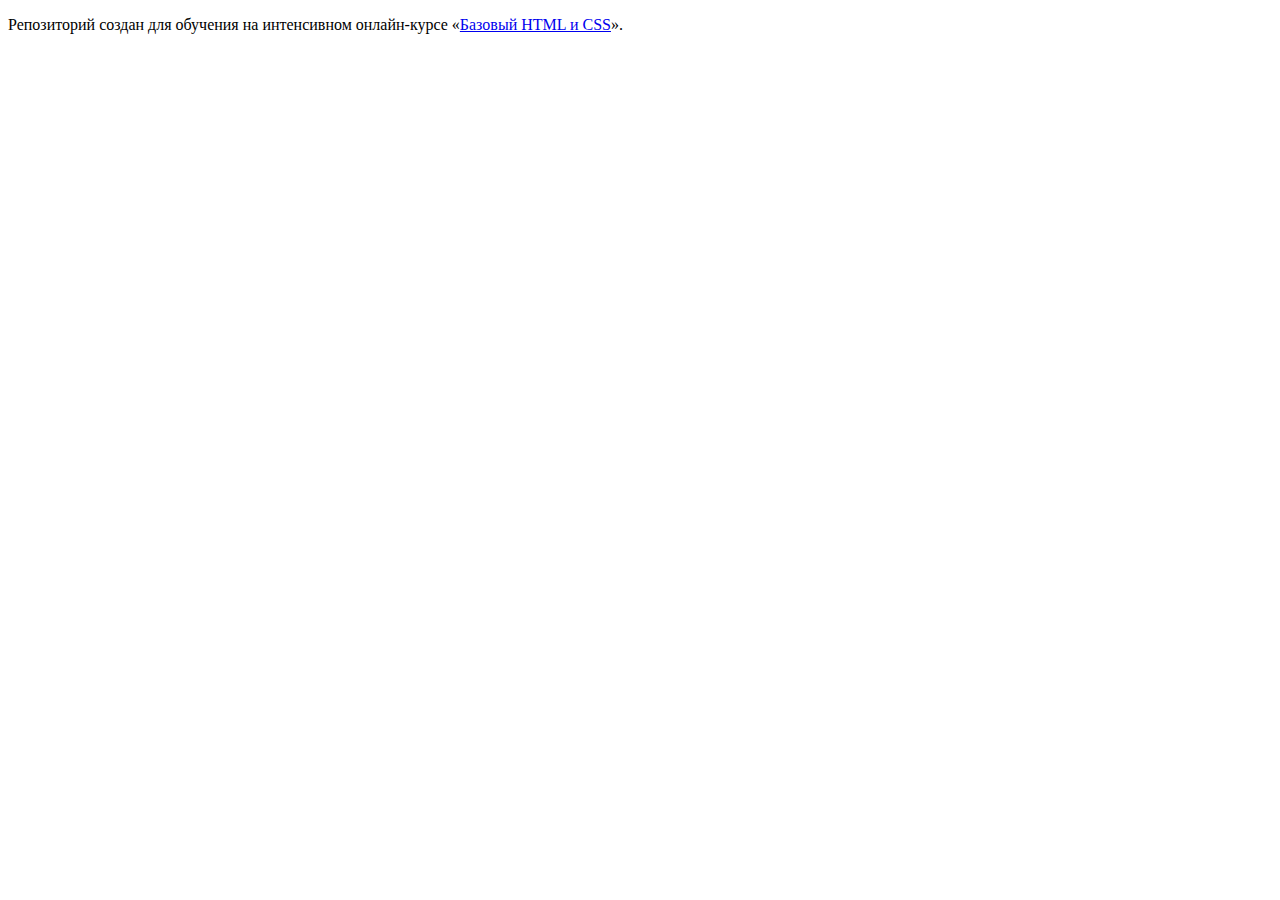
==== index.html @ d31115f0 "Revert "Разметка главной страницы"" ====
<!DOCTYPE html>
<html lang="ru">
  <head>
    <meta charset="utf-8">
    <title>HTML Academy: Барбершоп</title>
  </head>
  <body>

    <p>Репозиторий создан для обучения на интенсивном онлайн‑курсе «<a href="https://htmlacademy.ru/intensive/htmlcss">Базовый HTML и CSS</a>».</p>

  </body>
</html>
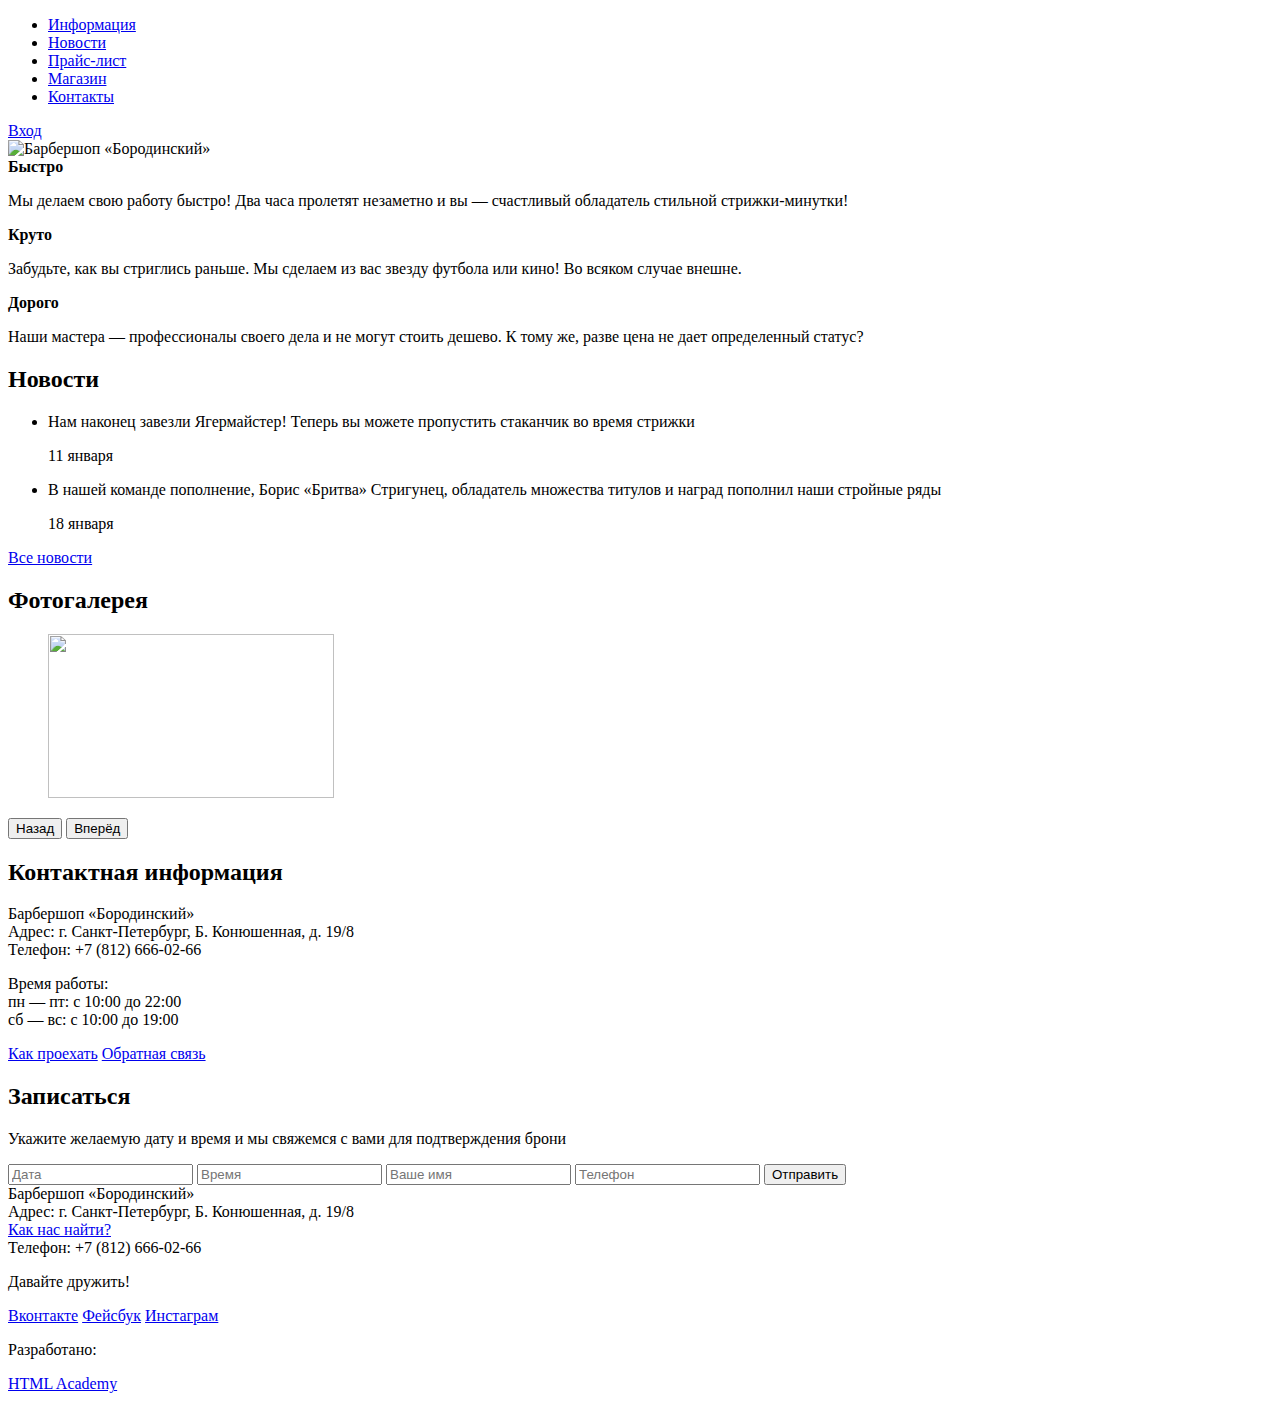
==== commit b1d7245e: "Разметка страниц catalog и catalog-item" ====
--- a/index.html
+++ b/index.html
@@ -4,9 +4,115 @@
     <meta charset="utf-8">
     <title>HTML Academy: Барбершоп</title>
   </head>
-  <body>
-
-    <p>Репозиторий создан для обучения на интенсивном онлайн‑курсе «<a href="https://htmlacademy.ru/intensive/htmlcss">Базовый HTML и CSS</a>».</p>
-
+    <body>
+    <header class="main-header">
+      <div class="container">
+        <nav class="main-navigation">
+          <ul>
+            <li><a href="#">Информация</a></li>
+            <li><a href="#">Новости</a></li>
+            <li><a href="#">Прайс-лист</a></li>
+            <li><a href="#">Магазин</a></li>
+            <li><a href="#">Контакты</a></li>
+          </ul>
+        </nav>
+        <div class="user-block">
+          <a class="login" href="#">Вход</a>
+        </div>
+      </div>
+    </header>
+    <main class="container">
+      <div class="index-logo">
+        <img src="img/index-logo.png" width="368" height="204" alt="Барбершоп «Бородинский»">
+      </div>
+      <section class="features">
+        <div class="features-item">
+          <b class="features-name">Быстро</b>
+          <p>Мы делаем свою работу быстро! Два часа пролетят незаметно и вы — счастливый обладатель стильной стрижки-минутки!</p>
+        </div>
+        <div class="features-item">
+          <b class="features-name">Круто</b>
+          <p>Забудьте, как вы стриглись раньше. Мы сделаем из вас звезду футбола или кино! Во всяком случае внешне.</p>
+        </div>
+        <div class="features-item">
+          <b class="features-name">Дорого</b>
+          <p>Наши мастера — профессионалы своего дела и не могут стоить дешево. К тому же, разве цена не дает определенный статус?</p>
+        </div>
+      </section>
+      <div class="index-content">
+        <div class="index-content-left">
+          <h2 class="index-content-title">Новости</h2>
+          <ul class="news-preview">
+            <li>
+              <p>Нам наконец завезли Ягермайстер! Теперь вы можете пропустить стаканчик во время стрижки</p>
+              <time datetime="2016-01-11">11 января</time>
+            </li>
+            <li>
+              <p>В нашей команде пополнение, Борис «Бритва» Стригунец, обладатель множества титулов и наград пополнил наши стройные ряды</p>
+              <time datetime="2016-01-18">18 января</time>
+            </li>
+          </ul>
+          <a class="btn" href="#">Все новости</a>
+        </div>
+        <div class="index-content-right">
+          <h2 class="index-content-title">Фотогалерея</h2>
+          <div class="gallery">
+            <figure class="gallery-content">
+              <img src="img/photo-1.jpg" width="286" height="164" alt="">
+            </figure>
+            <button class="btn gallery-prev" type="button">Назад</button>
+            <button class="btn gallery-next" type="button">Вперёд</button>
+          </div>
+        </div>
+      </div>
+      <div class="index-content">
+        <div class="index-content-left">
+          <h2 class="index-content-title">Контактная информация</h2>
+          <p>
+            Барбершоп «Бородинский»<br>
+            Адрес: г. Санкт-Петербург, Б. Конюшенная, д. 19/8<br>
+            Телефон: +7 (812) 666-02-66
+          </p>
+          <p>
+            Время работы:<br>
+            пн — пт: с 10:00 до 22:00<br>
+            сб — вс: с 10:00 до 19:00
+          </p>
+          <a class="btn" href="#">Как проехать</a>
+          <a class="btn" href="#">Обратная связь</a>
+        </div>
+        <div class="index-content-right">
+          <h2 class="index-content-title">Записаться</h2>
+          <p>Укажите желаемую дату и время и мы свяжемся с вами для подтверждения брони</p>
+          <form class="appointment-form" action="https://echo.htmlacademy.ru" method="post">
+            <input type="text" name="date" value="" placeholder="Дата">
+            <input type="text" name="time" value="" placeholder="Время">
+            <input type="text" name="name" value="" placeholder="Ваше имя">
+            <input type="tel" name="phone" value="" placeholder="Телефон">
+            <button class="btn" type="submit">Отправить</button>
+          </form>
+        </div>
+      </div>
+    </main>
+    <footer class="main-footer">
+      <div class="container">
+        <section class="footer-contacts">
+          Барбершоп «Бородинский»<br>
+          Адрес: г. Санкт-Петербург, Б. Конюшенная, д. 19/8<br>
+          <a href="#">Как нас найти?</a><br>
+          Телефон: +7 (812) 666-02-66
+        </section>
+        <section class="footer-social">
+          <p>Давайте дружить!</p>
+          <a class="social-btn social-btn-vk" href="#">Вконтакте</a>
+          <a class="social-btn social-btn-fb" href="#">Фейсбук</a>
+          <a class="social-btn social-btn-inst" href="#">Инстаграм</a>
+        </section>
+        <section class="footer-copyright">
+          <p>Разработано:</p>
+          <a class="btn" href="https://htmlacademy.ru">HTML Academy</a>
+        </section>
+      </div>
+    </footer>
   </body>
-</html>
+</html>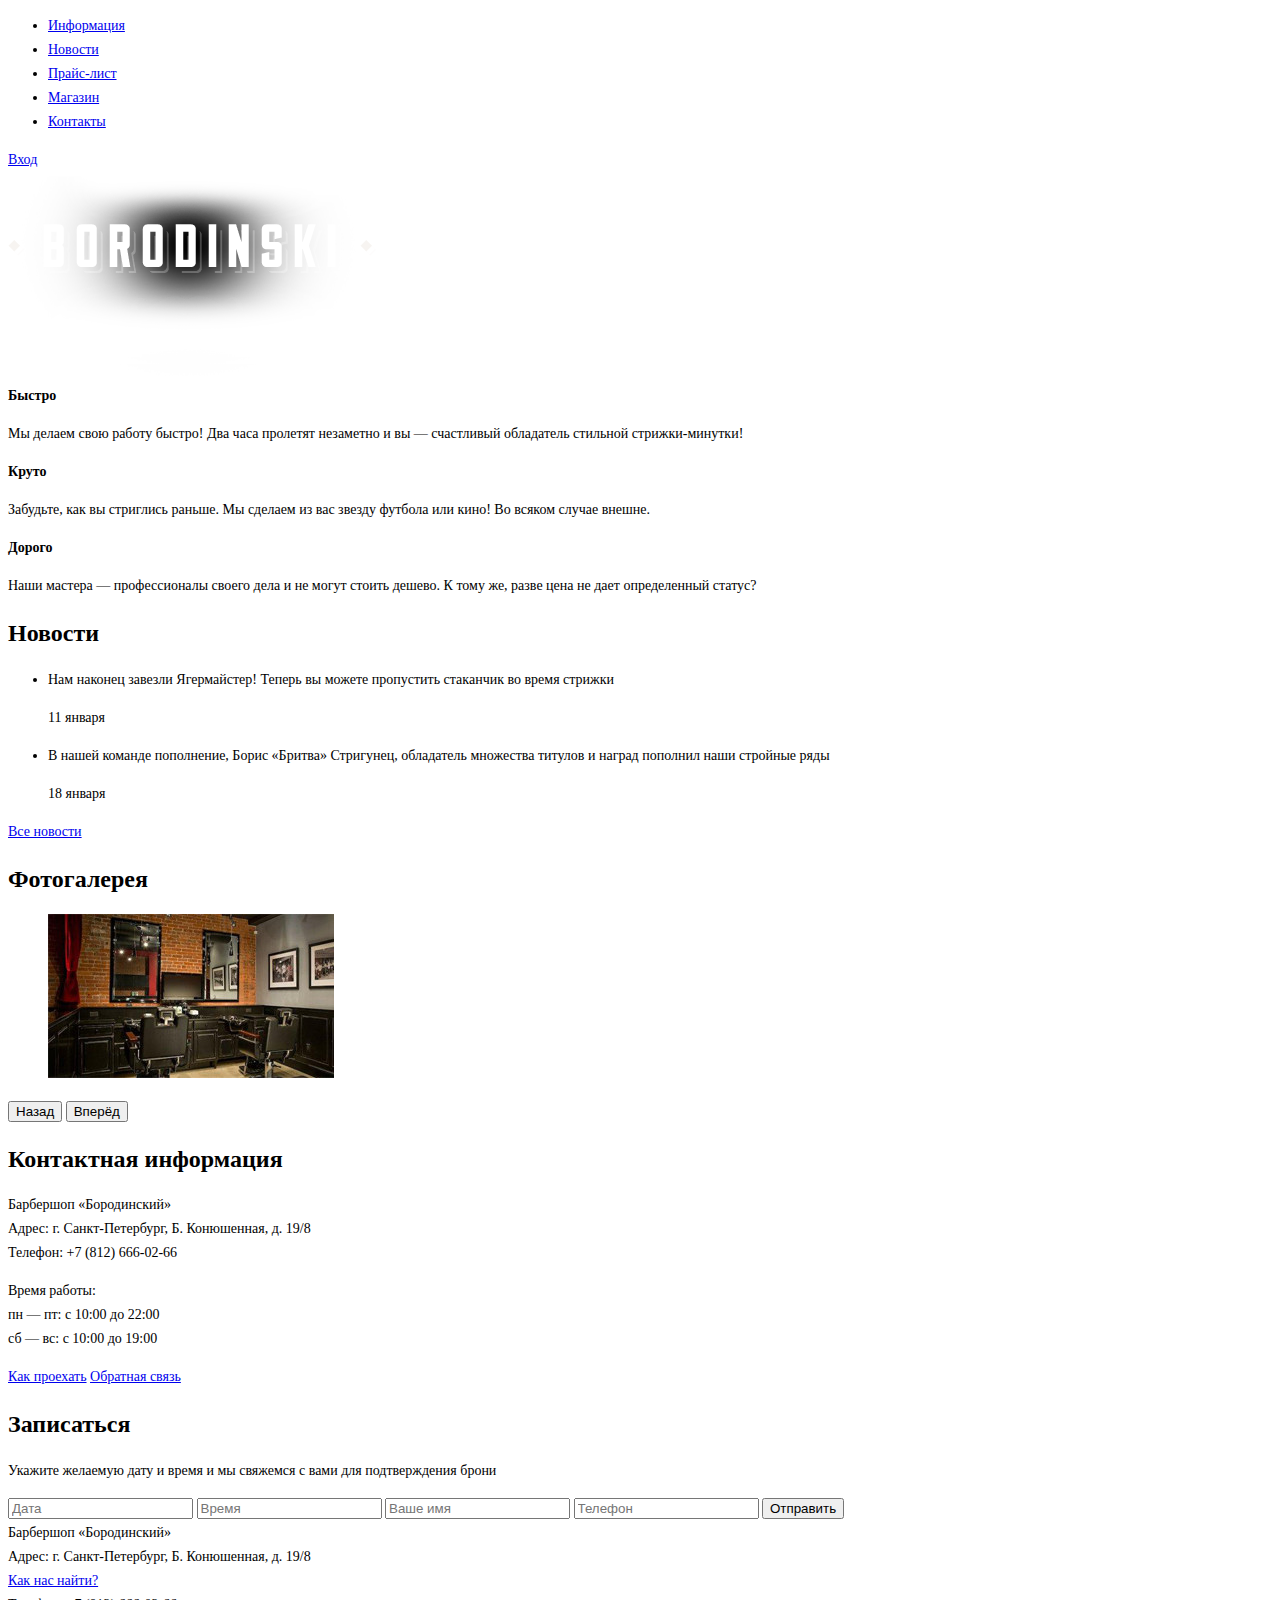
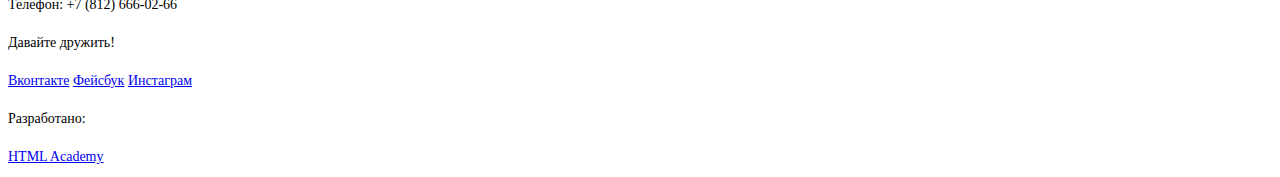
==== commit ee090d3b: "Подключение графики" ====
--- a/index.html
+++ b/index.html
@@ -3,8 +3,9 @@
   <head>
     <meta charset="utf-8">
     <title>HTML Academy: Барбершоп</title>
+    <link rel="stylesheet" type="text/css" href="css/style.css">
   </head>
-    <body>
+  <body>
     <header class="main-header">
       <div class="container">
         <nav class="main-navigation">
@@ -22,77 +23,77 @@
       </div>
     </header>
     <main class="container">
-      <div class="index-logo">
-        <img src="img/index-logo.png" width="368" height="204" alt="Барбершоп «Бородинский»">
+    <div class="index-logo">
+      <img src="img/BORODINSKI Logo.png" width="368" height="204" alt="Барбершоп «Бородинский»">
+    </div>
+    <section class="features">
+      <div class="features-item">
+        <b class="features-name">Быстро</b>
+        <p>Мы делаем свою работу быстро! Два часа пролетят незаметно и вы — счастливый обладатель стильной стрижки-минутки!</p>
       </div>
-      <section class="features">
-        <div class="features-item">
-          <b class="features-name">Быстро</b>
-          <p>Мы делаем свою работу быстро! Два часа пролетят незаметно и вы — счастливый обладатель стильной стрижки-минутки!</p>
-        </div>
-        <div class="features-item">
-          <b class="features-name">Круто</b>
-          <p>Забудьте, как вы стриглись раньше. Мы сделаем из вас звезду футбола или кино! Во всяком случае внешне.</p>
-        </div>
-        <div class="features-item">
-          <b class="features-name">Дорого</b>
-          <p>Наши мастера — профессионалы своего дела и не могут стоить дешево. К тому же, разве цена не дает определенный статус?</p>
-        </div>
-      </section>
-      <div class="index-content">
-        <div class="index-content-left">
-          <h2 class="index-content-title">Новости</h2>
-          <ul class="news-preview">
-            <li>
-              <p>Нам наконец завезли Ягермайстер! Теперь вы можете пропустить стаканчик во время стрижки</p>
-              <time datetime="2016-01-11">11 января</time>
-            </li>
-            <li>
-              <p>В нашей команде пополнение, Борис «Бритва» Стригунец, обладатель множества титулов и наград пополнил наши стройные ряды</p>
-              <time datetime="2016-01-18">18 января</time>
-            </li>
-          </ul>
-          <a class="btn" href="#">Все новости</a>
-        </div>
-        <div class="index-content-right">
-          <h2 class="index-content-title">Фотогалерея</h2>
-          <div class="gallery">
-            <figure class="gallery-content">
-              <img src="img/photo-1.jpg" width="286" height="164" alt="">
-            </figure>
-            <button class="btn gallery-prev" type="button">Назад</button>
-            <button class="btn gallery-next" type="button">Вперёд</button>
-          </div>
+      <div class="features-item">
+        <b class="features-name">Круто</b>
+        <p>Забудьте, как вы стриглись раньше. Мы сделаем из вас звезду футбола или кино! Во всяком случае внешне.</p>
+      </div>
+      <div class="features-item">
+        <b class="features-name">Дорого</b>
+        <p>Наши мастера — профессионалы своего дела и не могут стоить дешево. К тому же, разве цена не дает определенный статус?</p>
+      </div>
+    </section>
+    <div class="index-content">
+      <div class="index-content-left">
+        <h2 class="index-content-title">Новости</h2>
+        <ul class="news-preview">
+          <li>
+            <p>Нам наконец завезли Ягермайстер! Теперь вы можете пропустить стаканчик во время стрижки</p>
+            <time datetime="2016-01-11">11 января</time>
+          </li>
+          <li>
+            <p>В нашей команде пополнение, Борис «Бритва» Стригунец, обладатель множества титулов и наград пополнил наши стройные ряды</p>
+            <time datetime="2016-01-18">18 января</time>
+          </li>
+        </ul>
+        <a class="btn" href="#">Все новости</a>
+      </div>
+      <div class="index-content-right">
+        <h2 class="index-content-title">Фотогалерея</h2>
+        <div class="gallery">
+          <figure class="gallery-content">
+            <img src="img/Layer 21.jpg" width="286" height="164" alt="">
+          </figure>
+          <button class="btn gallery-prev" type="button">Назад</button>
+          <button class="btn gallery-next" type="button">Вперёд</button>
         </div>
       </div>
-      <div class="index-content">
-        <div class="index-content-left">
-          <h2 class="index-content-title">Контактная информация</h2>
-          <p>
-            Барбершоп «Бородинский»<br>
-            Адрес: г. Санкт-Петербург, Б. Конюшенная, д. 19/8<br>
-            Телефон: +7 (812) 666-02-66
-          </p>
-          <p>
-            Время работы:<br>
-            пн — пт: с 10:00 до 22:00<br>
-            сб — вс: с 10:00 до 19:00
-          </p>
-          <a class="btn" href="#">Как проехать</a>
-          <a class="btn" href="#">Обратная связь</a>
-        </div>
-        <div class="index-content-right">
-          <h2 class="index-content-title">Записаться</h2>
-          <p>Укажите желаемую дату и время и мы свяжемся с вами для подтверждения брони</p>
-          <form class="appointment-form" action="https://echo.htmlacademy.ru" method="post">
-            <input type="text" name="date" value="" placeholder="Дата">
-            <input type="text" name="time" value="" placeholder="Время">
-            <input type="text" name="name" value="" placeholder="Ваше имя">
-            <input type="tel" name="phone" value="" placeholder="Телефон">
-            <button class="btn" type="submit">Отправить</button>
-          </form>
-        </div>
+    </div>
+    <div class="index-content">
+      <div class="index-content-left">
+        <h2 class="index-content-title">Контактная информация</h2>
+        <p>
+          Барбершоп «Бородинский»<br>
+          Адрес: г. Санкт-Петербург, Б. Конюшенная, д. 19/8<br>
+          Телефон: +7 (812) 666-02-66
+        </p>
+        <p>
+          Время работы:<br>
+          пн — пт: с 10:00 до 22:00<br>
+          сб — вс: с 10:00 до 19:00
+        </p>
+        <a class="btn" href="#">Как проехать</a>
+        <a class="btn" href="#">Обратная связь</a>
       </div>
+      <div class="index-content-right">
+        <h2 class="index-content-title">Записаться</h2>
+        <p>Укажите желаемую дату и время и мы свяжемся с вами для подтверждения брони</p>
+        <form class="appointment-form" action="https://echo.htmlacademy.ru" method="post">
+          <input type="text" name="date" value="" placeholder="Дата">
+          <input type="text" name="time" value="" placeholder="Время">
+          <input type="text" name="name" value="" placeholder="Ваше имя">
+          <input type="tel" name="phone" value="" placeholder="Телефон">
+          <button class="btn" type="submit">Отправить</button>
+        </form>
+      </div>
+    </div>
     </main>
     <footer class="main-footer">
       <div class="container">
--- a/css/style.css
+++ b/css/style.css
@@ -0,0 +1,19 @@
+body {
+	font-family: "PTSans";
+	font-color: #000000;
+	font-size: 14px;
+	line-height: 24px;
+	text-align: left;
+}
+
+h1 {
+	font-size: 30px;
+	line-height: 42px;
+	font-weight: bold;
+}
+
+h2 {
+	font-size: 24px;
+	line-height: 30px;
+	font-weight: bold;
+}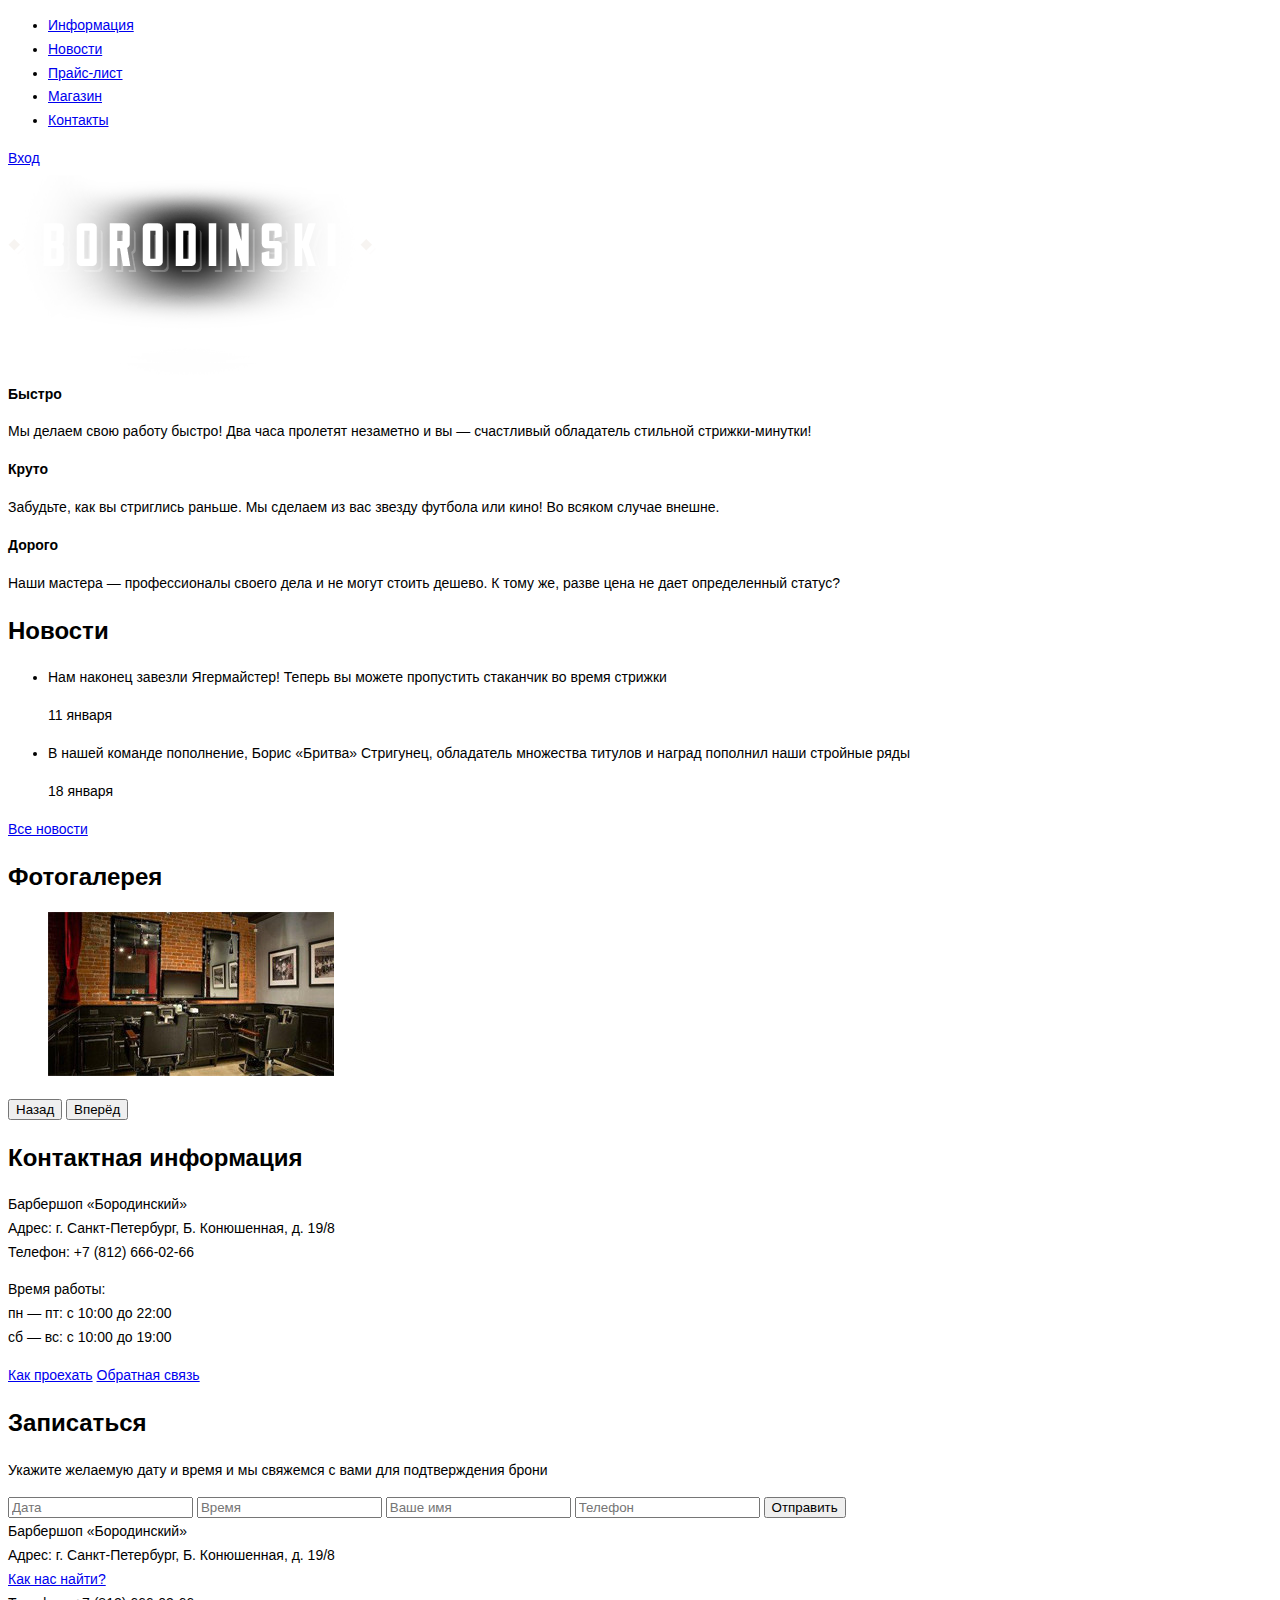
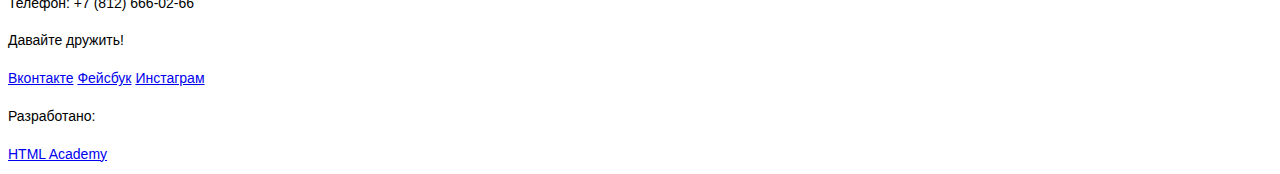
==== commit bcbce5aa: "Доработка 3-1" ====
--- a/index.html
+++ b/index.html
@@ -59,7 +59,7 @@
         <h2 class="index-content-title">Фотогалерея</h2>
         <div class="gallery">
           <figure class="gallery-content">
-            <img src="img/Layer 21.jpg" width="286" height="164" alt="">
+            <img src="img/gallery.jpg" width="286" height="164" alt="">
           </figure>
           <button class="btn gallery-prev" type="button">Назад</button>
           <button class="btn gallery-next" type="button">Вперёд</button>
@@ -116,4 +116,4 @@
       </div>
     </footer>
   </body>
-</html>+</html>
--- a/css/style.css
+++ b/css/style.css
@@ -1,19 +1,19 @@
 body {
-	font-family: "PTSans";
+	font-family: "PTSans", "Arial", sans-serif;
 	font-color: #000000;
 	font-size: 14px;
-	line-height: 24px;
+	line-height: 1.7;
 	text-align: left;
 }
 
 h1 {
 	font-size: 30px;
-	line-height: 42px;
+	line-height: 1.4;
 	font-weight: bold;
 }
 
 h2 {
 	font-size: 24px;
-	line-height: 30px;
+	line-height: 1.3;
 	font-weight: bold;
-}+}
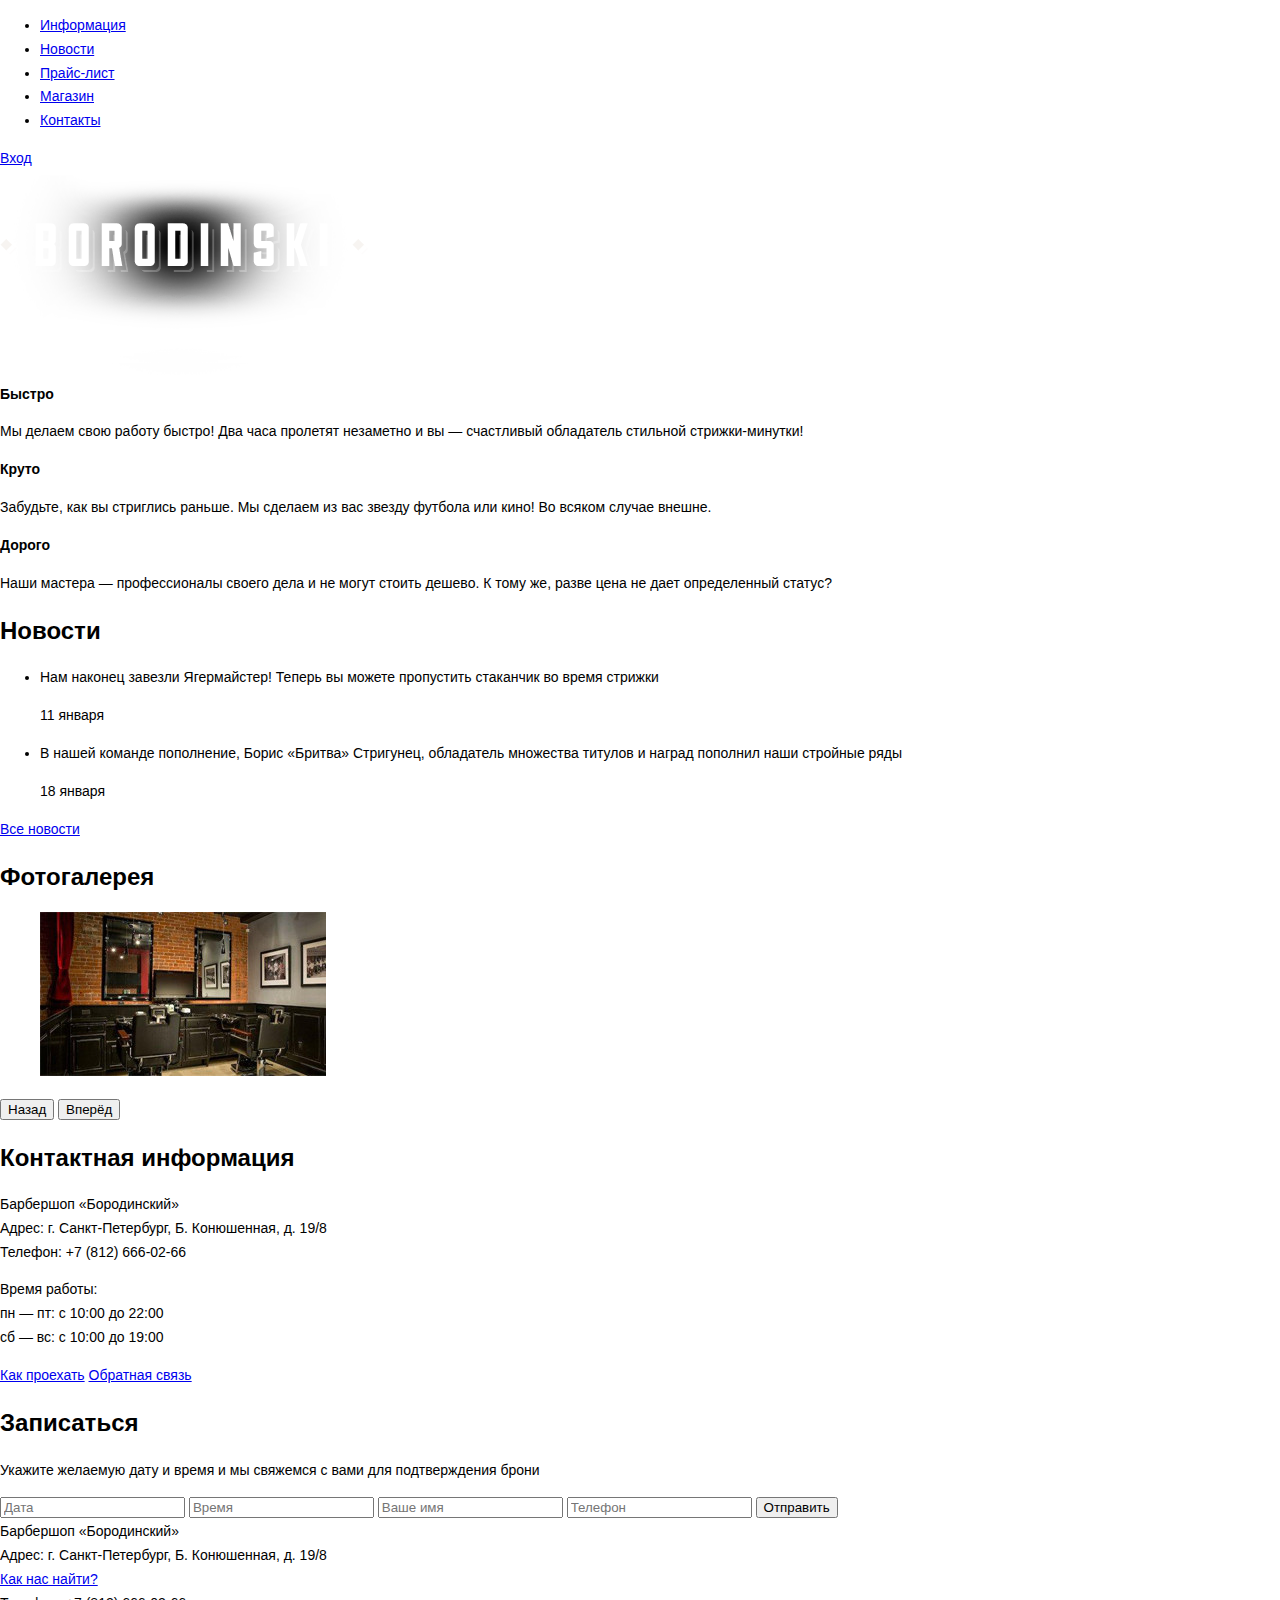
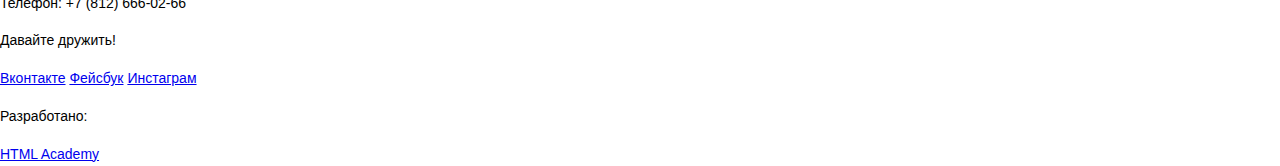
==== commit 0f35f1b8: "Доработка 3-2" ====
--- a/index.html
+++ b/index.html
@@ -7,7 +7,7 @@
   </head>
   <body>
     <header class="main-header">
-      <div class="container">
+      <div class="container clearfix">
         <nav class="main-navigation">
           <ul>
             <li><a href="#">Информация</a></li>
@@ -24,9 +24,9 @@
     </header>
     <main class="container">
     <div class="index-logo">
-      <img src="img/BORODINSKI Logo.png" width="368" height="204" alt="Барбершоп «Бородинский»">
+      <img src="img/borodinski-logo.png" width="368" height="204" alt="Барбершоп «Бородинский»">
     </div>
-    <section class="features">
+    <section class="features clearfix">
       <div class="features-item">
         <b class="features-name">Быстро</b>
         <p>Мы делаем свою работу быстро! Два часа пролетят незаметно и вы — счастливый обладатель стильной стрижки-минутки!</p>
--- a/css/style.css
+++ b/css/style.css
@@ -1,6 +1,14 @@
+html,
 body {
-	font-family: "PTSans", "Arial", sans-serif;
-	font-color: #000000;
+  min-width: 1440px;
+  min-height: 1750px;
+  margin: 0;
+  padding: 0;
+}
+
+body {
+	font-family: "PT Sans", "Arial", sans-serif;
+	color: #000000;
 	font-size: 14px;
 	line-height: 1.7;
 	text-align: left;
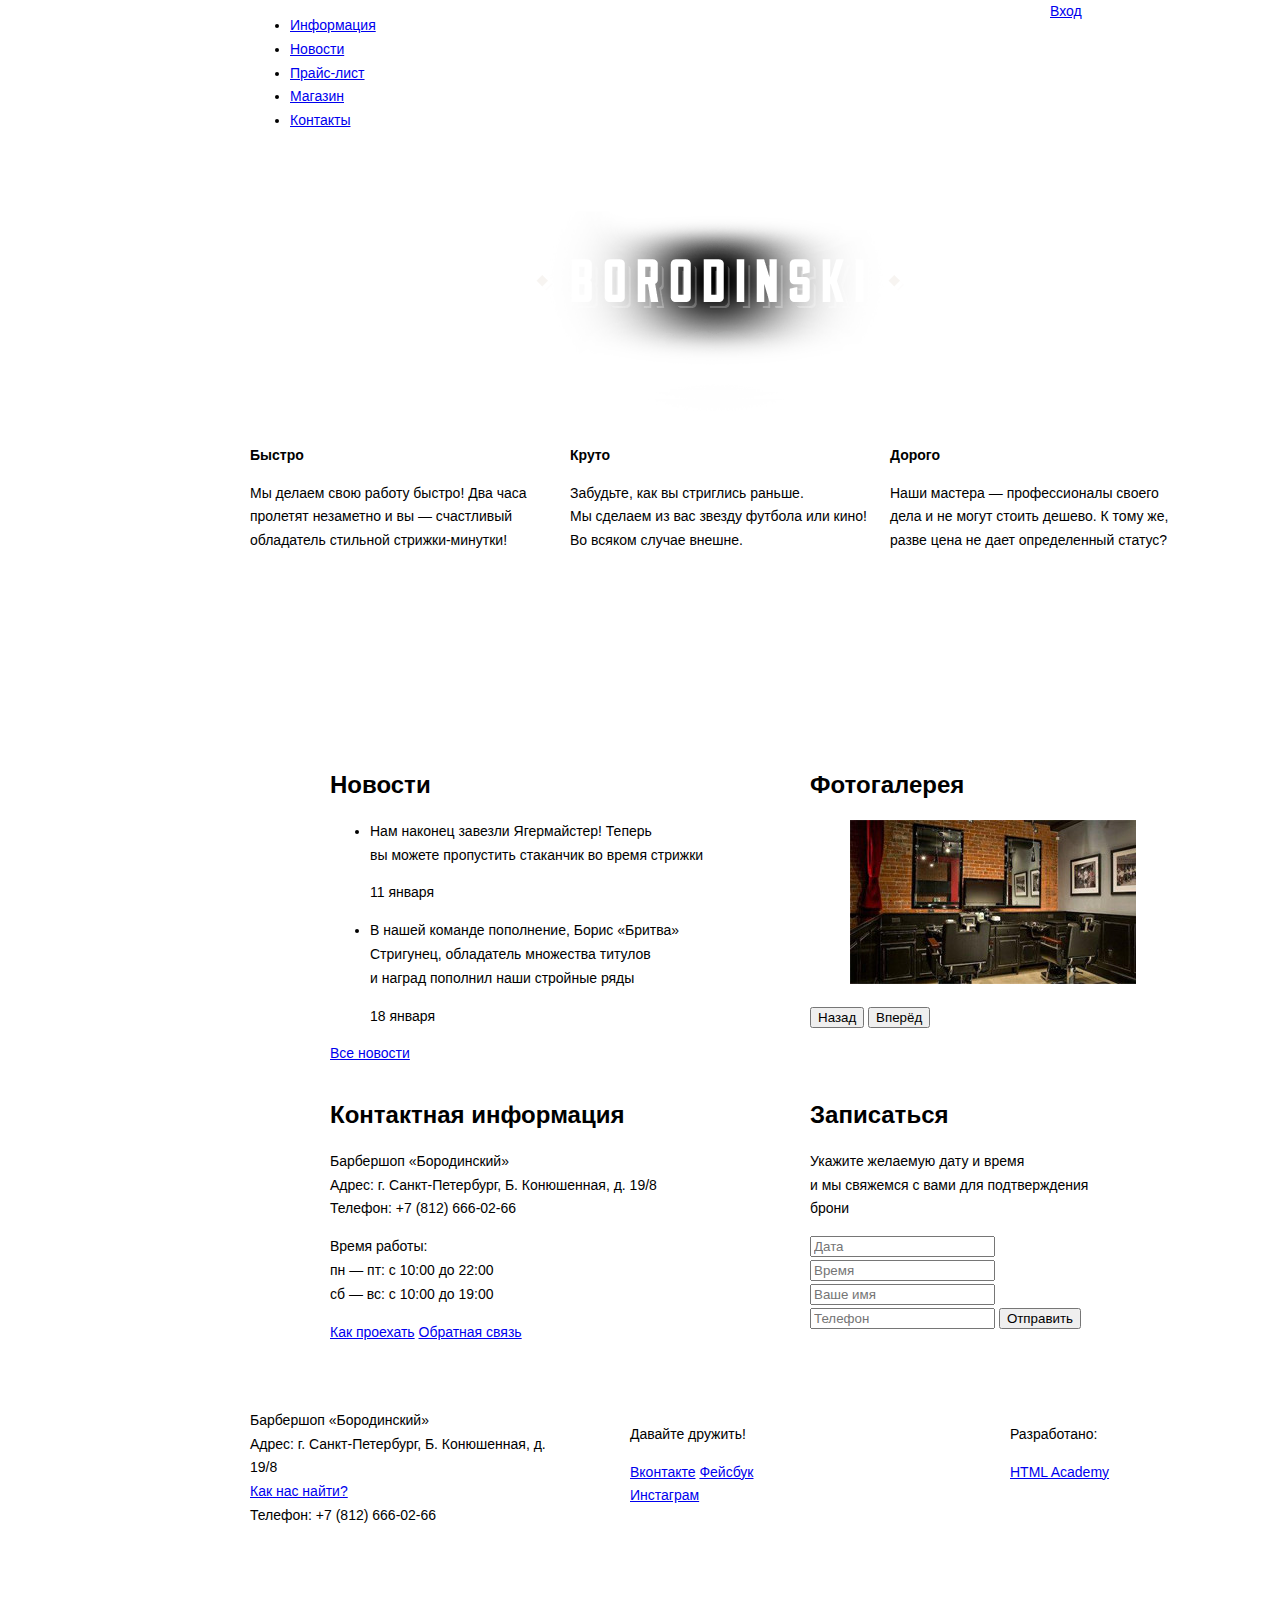
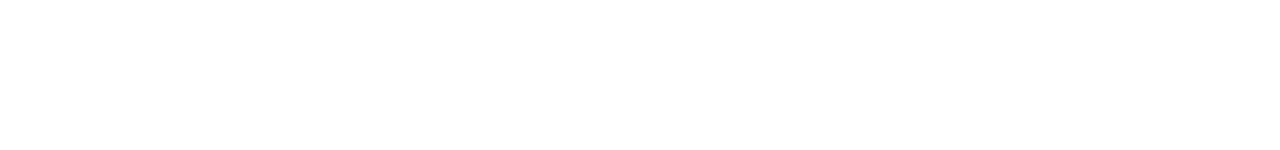
==== commit 39eef969: "Сетка" ====
--- a/index.html
+++ b/index.html
@@ -23,7 +23,7 @@
       </div>
     </header>
     <main class="container">
-    <div class="index-logo">
+    <div class="index-logotype">
       <img src="img/borodinski-logo.png" width="368" height="204" alt="Барбершоп «Бородинский»">
     </div>
     <section class="features clearfix">
--- a/css/style.css
+++ b/css/style.css
@@ -25,3 +25,149 @@
 	line-height: 1.3;
 	font-weight: bold;
 }
+
+.clearfix::after {
+  content: "";
+
+  display: table;
+  clear: both;
+}
+
+/*header+
+*/
+.container {
+  width: 940px;
+  margin: 0 auto;
+  padding: 0 10px;
+}
+
+.main-header {
+  margin-bottom: 60px;
+}
+
+.main-navigation {
+  float: left;
+  width: 780px;
+  min-height: 70px;
+}
+
+.user-block {
+  float: right;
+  width: 140px;
+  min-height: 70px;
+}
+
+/* main главной страницы*/
+
+.index-logotype {
+  width: 368px;
+  min-height: 204px;
+  margin-right: auto;
+  margin-left: auto;
+  margin-bottom: 25px;
+}
+
+.features {
+  margin-bottom: 80px;
+}
+
+.features-item {
+  float: left;
+  width: 300px;
+  margin-right: 20px;
+  min-height: 175px;
+}
+
+.features-item:last-child {
+  margin-right: 0;
+}
+
+.index-content {
+  margin-bottom: 35px;
+  padding: 50px 80px;
+}
+
+.index-content-left {
+  float: left;
+  width: 380px;
+  min-height: 330px;
+}
+
+.index-content-right {
+  float: right;
+  width: 300px;
+  min-height: 330px;
+}
+
+/*footer*/
+
+.main-footer {
+  margin-top: 65px;
+  padding-top: 60px;
+  padding-bottom: 40px;
+}
+
+.footer-contacts {
+  float: left;
+  width: 320px;
+  margin-right: 60px;
+  min-height: 90px;
+}
+
+.footer-social {
+  float: left;
+  width: 180px;
+  min-height: 90px;
+}
+
+.footer-copyright {
+  float: right;
+  width: 180px;
+  min-height: 90px;
+}
+
+/* catalog */
+
+.index-logo {
+  float: left;
+  width: 140px;
+  min-height: 70px;
+}
+
+.content-left {
+  float: left;
+  width: 220px;
+  min-height:590px;
+}
+
+.content-right {
+  width: 700px;
+  min-height: 600px;
+  margin-bottom: 45px;
+}
+
+.content-catalog-product {
+  float: left;
+  width: 220px;
+  margin-right: 10px;
+  margin-left: 10px;
+  min-height: 285px;
+}
+
+/* catalog-items*/
+
+.product-gallery {
+  float:left;
+  width: 480px;
+  min-height: 670px;
+  margin-right: 0;
+}
+
+.product {
+  float: right;
+  width: 400px;
+  min-height: 410;
+  margin-
+}
+
+
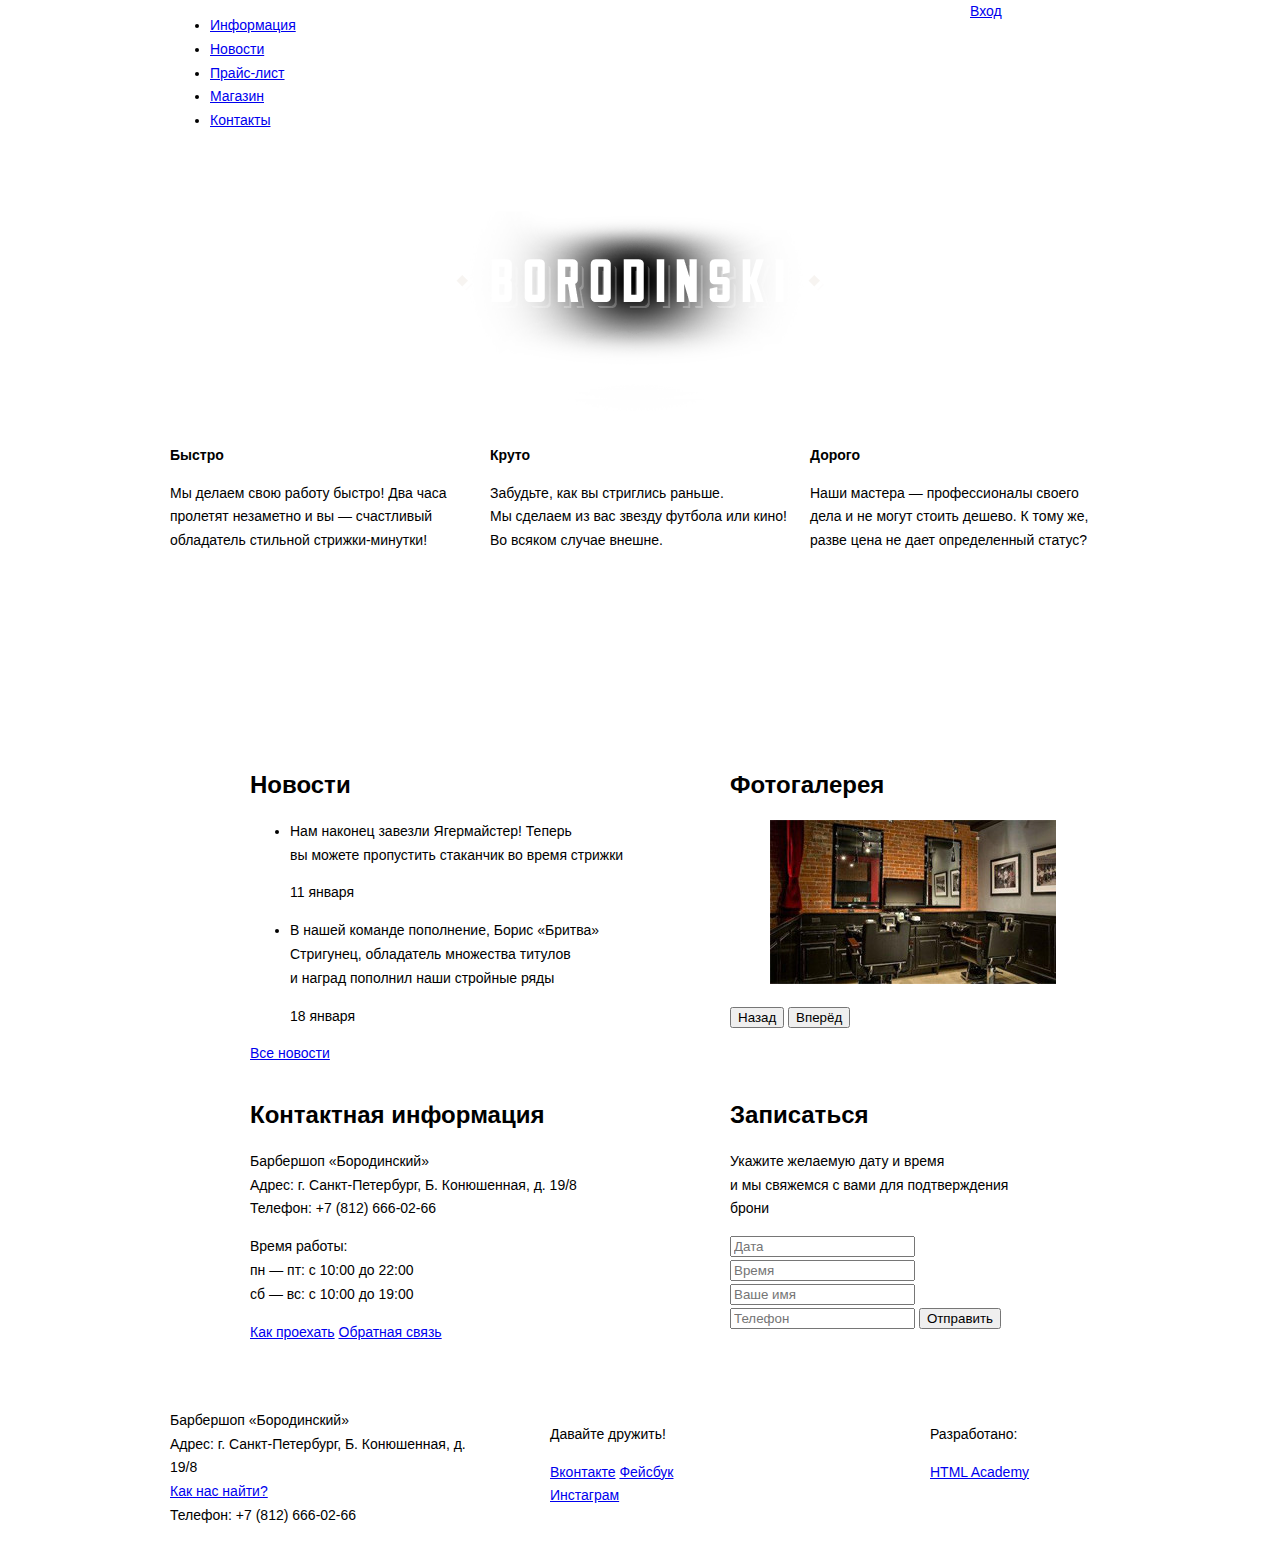
==== commit a4360c0b: "Доработка 4-1 (сетка)" ====
--- a/index.html
+++ b/index.html
@@ -1,28 +1,30 @@
 <!DOCTYPE html>
 <html lang="ru">
-  <head>
-    <meta charset="utf-8">
-    <title>HTML Academy: Барбершоп</title>
-    <link rel="stylesheet" type="text/css" href="css/style.css">
-  </head>
-  <body>
-    <header class="main-header">
-      <div class="container clearfix">
-        <nav class="main-navigation">
-          <ul>
-            <li><a href="#">Информация</a></li>
-            <li><a href="#">Новости</a></li>
-            <li><a href="#">Прайс-лист</a></li>
-            <li><a href="#">Магазин</a></li>
-            <li><a href="#">Контакты</a></li>
-          </ul>
-        </nav>
-        <div class="user-block">
-          <a class="login" href="#">Вход</a>
-        </div>
+
+<head>
+  <meta charset="utf-8">
+  <title>HTML Academy: Барбершоп</title>
+  <link rel="stylesheet" type="text/css" href="css/style.css">
+</head>
+
+<body>
+  <header class="main-header">
+    <div class="container clearfix">
+      <nav class="main-navigation">
+        <ul>
+          <li><a href="#">Информация</a></li>
+          <li><a href="#">Новости</a></li>
+          <li><a href="#">Прайс-лист</a></li>
+          <li><a href="#">Магазин</a></li>
+          <li><a href="#">Контакты</a></li>
+        </ul>
+      </nav>
+      <div class="user-block">
+        <a class="login" href="#">Вход</a>
       </div>
-    </header>
-    <main class="container">
+    </div>
+  </header>
+  <main class="container">
     <div class="index-logotype">
       <img src="img/borodinski-logo.png" width="368" height="204" alt="Барбершоп «Бородинский»">
     </div>
@@ -70,14 +72,14 @@
       <div class="index-content-left">
         <h2 class="index-content-title">Контактная информация</h2>
         <p>
-          Барбершоп «Бородинский»<br>
-          Адрес: г. Санкт-Петербург, Б. Конюшенная, д. 19/8<br>
-          Телефон: +7 (812) 666-02-66
+          Барбершоп «Бородинский»
+          <br> Адрес: г. Санкт-Петербург, Б. Конюшенная, д. 19/8
+          <br> Телефон: +7 (812) 666-02-66
         </p>
         <p>
-          Время работы:<br>
-          пн — пт: с 10:00 до 22:00<br>
-          сб — вс: с 10:00 до 19:00
+          Время работы:
+          <br> пн — пт: с 10:00 до 22:00
+          <br> сб — вс: с 10:00 до 19:00
         </p>
         <a class="btn" href="#">Как проехать</a>
         <a class="btn" href="#">Обратная связь</a>
@@ -94,26 +96,28 @@
         </form>
       </div>
     </div>
-    </main>
-    <footer class="main-footer">
-      <div class="container">
-        <section class="footer-contacts">
-          Барбершоп «Бородинский»<br>
-          Адрес: г. Санкт-Петербург, Б. Конюшенная, д. 19/8<br>
-          <a href="#">Как нас найти?</a><br>
-          Телефон: +7 (812) 666-02-66
-        </section>
-        <section class="footer-social">
-          <p>Давайте дружить!</p>
-          <a class="social-btn social-btn-vk" href="#">Вконтакте</a>
-          <a class="social-btn social-btn-fb" href="#">Фейсбук</a>
-          <a class="social-btn social-btn-inst" href="#">Инстаграм</a>
-        </section>
-        <section class="footer-copyright">
-          <p>Разработано:</p>
-          <a class="btn" href="https://htmlacademy.ru">HTML Academy</a>
-        </section>
-      </div>
-    </footer>
-  </body>
+  </main>
+  <footer class="main-footer">
+    <div class="container clearfix">
+      <section class="footer-contacts">
+        Барбершоп «Бородинский»
+        <br> Адрес: г. Санкт-Петербург, Б. Конюшенная, д. 19/8
+        <br>
+        <a href="#">Как нас найти?</a>
+        <br> Телефон: +7 (812) 666-02-66
+      </section>
+      <section class="footer-social">
+        <p>Давайте дружить!</p>
+        <a class="social-btn social-btn-vk" href="#">Вконтакте</a>
+        <a class="social-btn social-btn-fb" href="#">Фейсбук</a>
+        <a class="social-btn social-btn-inst" href="#">Инстаграм</a>
+      </section>
+      <section class="footer-copyright">
+        <p>Разработано:</p>
+        <a class="btn" href="https://htmlacademy.ru">HTML Academy</a>
+      </section>
+    </div>
+  </footer>
+</body>
+
 </html>
--- a/css/style.css
+++ b/css/style.css
@@ -1,40 +1,39 @@
 html,
 body {
-  min-width: 1440px;
-  min-height: 1750px;
+  min-width: 960px;
   margin: 0;
   padding: 0;
 }
 
 body {
-	font-family: "PT Sans", "Arial", sans-serif;
-	color: #000000;
-	font-size: 14px;
-	line-height: 1.7;
-	text-align: left;
+  font-family: "PT Sans", "Arial", sans-serif;
+  color: #000000;
+  font-size: 14px;
+  line-height: 1.7;
+  text-align: left;
 }
 
 h1 {
-	font-size: 30px;
-	line-height: 1.4;
-	font-weight: bold;
+  font-size: 30px;
+  line-height: 1.4;
+  font-weight: bold;
 }
 
 h2 {
-	font-size: 24px;
-	line-height: 1.3;
-	font-weight: bold;
+  font-size: 24px;
+  line-height: 1.3;
+  font-weight: bold;
 }
 
 .clearfix::after {
   content: "";
-
   display: table;
   clear: both;
 }
 
-/*header+
-*/
+
+/*header*/
+
 .container {
   width: 940px;
   margin: 0 auto;
@@ -56,6 +55,7 @@
   width: 140px;
   min-height: 70px;
 }
+
 
 /* main главной страницы*/
 
@@ -99,6 +99,7 @@
   min-height: 330px;
 }
 
+
 /*footer*/
 
 .main-footer {
@@ -126,6 +127,7 @@
   min-height: 90px;
 }
 
+
 /* catalog */
 
 .index-logo {
@@ -137,10 +139,11 @@
 .content-left {
   float: left;
   width: 220px;
-  min-height:590px;
+  min-height: 590px;
 }
 
 .content-right {
+  float: right;
   width: 700px;
   min-height: 600px;
   margin-bottom: 45px;
@@ -154,11 +157,12 @@
   min-height: 285px;
 }
 
+
 /* catalog-items*/
 
 .product-gallery {
-  float:left;
-  width: 480px;
+  float: left;
+  width: 460px;
   min-height: 670px;
   margin-right: 0;
 }
@@ -167,7 +171,4 @@
   float: right;
   width: 400px;
   min-height: 410;
-  margin-
 }
-
-
